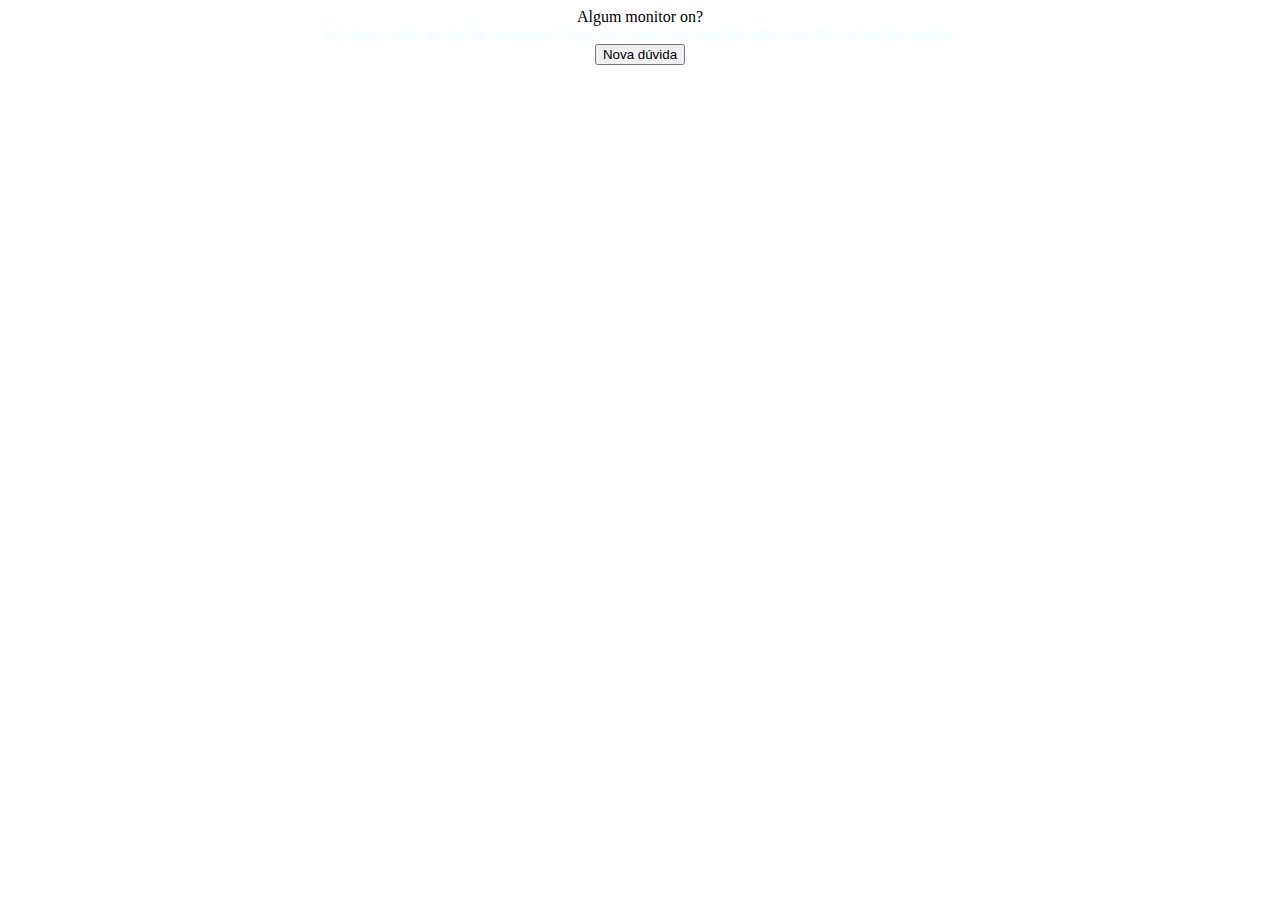
==== view/index.html @ 04c66e34 "Modify paths for bcchub hospedage" ====
<html>
    <head>
        <base href="/ipmonitoria/">
        <meta charset="utf-8">
        <meta name="viewport" content="width=device-width,initial-scale=1.0">
        <link rel="stylesheet" href="stylesheets/index.css">
        <title>Monitoria IP</title>
        <link rel="icon" href="stylesheets/resources/coffee.png">
        
        <link href="https://cdn.jsdelivr.net/npm/bootstrap@5.0.2/dist/css/bootstrap.min.css" rel="stylesheet" integrity="sha384-EVSTQN3/azprG1Anm3QDgpJLIm9Nao0Yz1ztcQTwFspd3yD65VohhpuuCOmLASjC" crossorigin="anonymous">
        <script src="https://cdn.jsdelivr.net/npm/bootstrap@5.0.2/dist/js/bootstrap.bundle.min.js" integrity="sha384-MrcW6ZMFYlzcLA8Nl+NtUVF0sA7MsXsP1UyJoMp4YLEuNSfAP+JcXn/tWtIaxVXM" crossorigin="anonymous"></script>
        <script src="https://cdnjs.cloudflare.com/ajax/libs/jquery/3.6.0/jquery.min.js"></script>
      </head>

    <body class="body"> 
        <div id="navBar">
        </div>
        
        <div style="position: relative;text-align: center;">
            <div id="parent">
                <label id="headTxt">Algum monitor on?</label>
                <br>
                <label id="descTxt" style="color: azure;"> Seja bem vindo ao site da monitoria! Aqui você pode tirar suas dúvidas e receber avisos da matéria.</label>
                
                <div id="questionDiv">
                    <button id="questionBtn" onclick="location.href='perguntar';">
                        Nova dúvida
                    </button>
                    <a style="display: block; color: white; margin-top: 5%; text-decoration: none;" href="search">Já fez uma pergunta? Clique aqui.</a>
                </div>
                <div id="telegramDiv" style="margin-top: 20%;" onclick="window.open('http://t.me/MonitoriaIP_bot','mywindow');">
                    <img src="stylesheets/resources/telegram-2.png" style="margin: 5%;width: 70vw;margin-left: 2.5%;height: auto;">
                    
                    <label style="color: white;"> Nós também temos um <b>bot</b> no telegram! Clique aqui para testá-lo.</label>
                </div>
                
            </div>
        </div>    


        <script>
            if(/(android|bb\d+|meego).+mobile|avantgo|bada\/|blackberry|blazer|compal|elaine|fennec|hiptop|iemobile|ip(hone|od)|ipad|iris|kindle|Android|Silk|lge |maemo|midp|mmp|netfront|opera m(ob|in)i|palm( os)?|phone|p(ixi|re)\/|plucker|pocket|psp|series(4|6)0|symbian|treo|up\.(browser|link)|vodafone|wap|windows (ce|phone)|xda|xiino/i.test(navigator.userAgent) 
                || /1207|6310|6590|3gso|4thp|50[1-6]i|770s|802s|a wa|abac|ac(er|oo|s\-)|ai(ko|rn)|al(av|ca|co)|amoi|an(ex|ny|yw)|aptu|ar(ch|go)|as(te|us)|attw|au(di|\-m|r |s )|avan|be(ck|ll|nq)|bi(lb|rd)|bl(ac|az)|br(e|v)w|bumb|bw\-(n|u)|c55\/|capi|ccwa|cdm\-|cell|chtm|cldc|cmd\-|co(mp|nd)|craw|da(it|ll|ng)|dbte|dc\-s|devi|dica|dmob|do(c|p)o|ds(12|\-d)|el(49|ai)|em(l2|ul)|er(ic|k0)|esl8|ez([4-7]0|os|wa|ze)|fetc|fly(\-|_)|g1 u|g560|gene|gf\-5|g\-mo|go(\.w|od)|gr(ad|un)|haie|hcit|hd\-(m|p|t)|hei\-|hi(pt|ta)|hp( i|ip)|hs\-c|ht(c(\-| |_|a|g|p|s|t)|tp)|hu(aw|tc)|i\-(20|go|ma)|i230|iac( |\-|\/)|ibro|idea|ig01|ikom|im1k|inno|ipaq|iris|ja(t|v)a|jbro|jemu|jigs|kddi|keji|kgt( |\/)|klon|kpt |kwc\-|kyo(c|k)|le(no|xi)|lg( g|\/(k|l|u)|50|54|\-[a-w])|libw|lynx|m1\-w|m3ga|m50\/|ma(te|ui|xo)|mc(01|21|ca)|m\-cr|me(rc|ri)|mi(o8|oa|ts)|mmef|mo(01|02|bi|de|do|t(\-| |o|v)|zz)|mt(50|p1|v )|mwbp|mywa|n10[0-2]|n20[2-3]|n30(0|2)|n50(0|2|5)|n7(0(0|1)|10)|ne((c|m)\-|on|tf|wf|wg|wt)|nok(6|i)|nzph|o2im|op(ti|wv)|oran|owg1|p800|pan(a|d|t)|pdxg|pg(13|\-([1-8]|c))|phil|pire|pl(ay|uc)|pn\-2|po(ck|rt|se)|prox|psio|pt\-g|qa\-a|qc(07|12|21|32|60|\-[2-7]|i\-)|qtek|r380|r600|raks|rim9|ro(ve|zo)|s55\/|sa(ge|ma|mm|ms|ny|va)|sc(01|h\-|oo|p\-)|sdk\/|se(c(\-|0|1)|47|mc|nd|ri)|sgh\-|shar|sie(\-|m)|sk\-0|sl(45|id)|sm(al|ar|b3|it|t5)|so(ft|ny)|sp(01|h\-|v\-|v )|sy(01|mb)|t2(18|50)|t6(00|10|18)|ta(gt|lk)|tcl\-|tdg\-|tel(i|m)|tim\-|t\-mo|to(pl|sh)|ts(70|m\-|m3|m5)|tx\-9|up(\.b|g1|si)|utst|v400|v750|veri|vi(rg|te)|vk(40|5[0-3]|\-v)|vm40|voda|vulc|vx(52|53|60|61|70|80|81|83|85|98)|w3c(\-| )|webc|whit|wi(g |nc|nw)|wmlb|wonu|x700|yas\-|your|zeto|zte\-/i.test(navigator.userAgent.substr(0,4))) { 
                
            }else{
                document.getElementById("telegramDiv").style.display = "none"
            }
          $(function(){
            $("#navBar").load("navBar.html");
          });
        </script>

    </body>
</html>
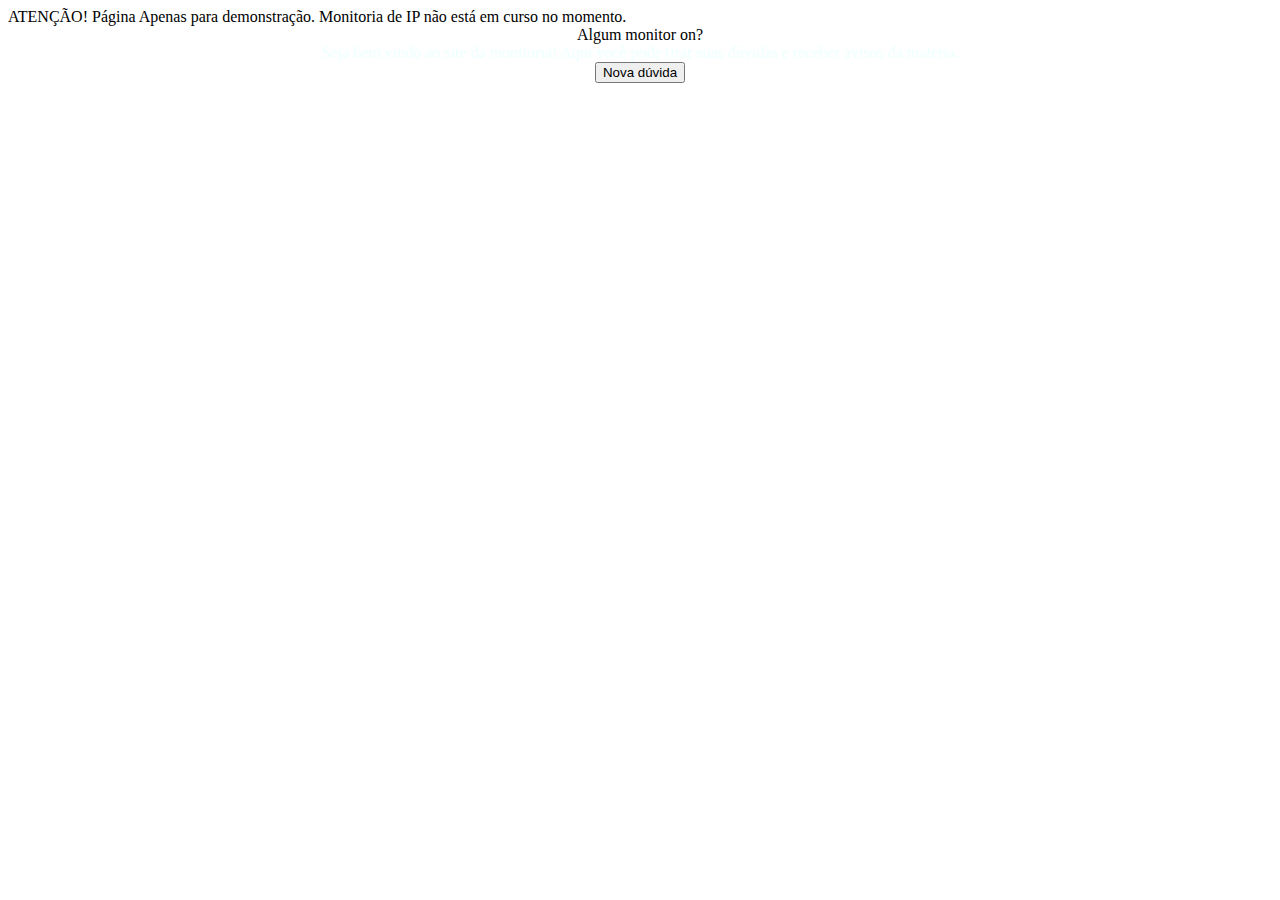
==== commit 1c2da8ba: "Aviso de página não disponível" ====
--- a/view/index.html
+++ b/view/index.html
@@ -15,7 +15,11 @@
     <body class="body"> 
         <div id="navBar">
         </div>
-        
+        <!-- Aviso de pagina indisponivel com fundo amarelo em capslock-->
+        <div id="warningDiv">
+            <label id="warningTxt">ATENÇÃO! Página Apenas para demonstração. Monitoria de IP não está em curso no momento. </label>  
+            </label>
+        </div>
         <div style="position: relative;text-align: center;">
             <div id="parent">
                 <label id="headTxt">Algum monitor on?</label>
--- a/view/stylesheets/index.css
+++ b/view/stylesheets/index.css
@@ -0,0 +1,153 @@
+#questionDiv{
+    top: 0;
+    left: 0;
+    bottom: 0;
+    right: 0;
+    margin: auto;
+    margin-top: 3%;
+
+    background-color: transparent;
+    height:20vh;
+    width: 40vw;
+
+}
+
+.body{
+    background: no-repeat center top fixed;
+    background-color: #5e666d;
+    background-image:url(/ipmonitoria/stylesheets/resources/notebook-4.webp);
+    background-position: center;
+    background-size:cover;
+}
+
+#parent{
+    position: absolute;
+    width: 65%;
+    height: 100%;
+    margin-top: 10%;
+    margin-left: 18%;
+}
+
+#questionBtn{
+
+    background: rgba(255, 255, 255,0);
+    border: none;
+    border:solid 2px white;
+    border-radius: 5px;
+    font-size: 1.5vw;
+    color:white;
+    padding: 5%;
+    padding-left: 10%;
+    padding-right: 10%;
+    transition: background-color .5s;
+    
+}
+
+#questionBtn:hover {
+    background:rgba(255, 255, 255, 0.26);
+    color:white; 
+}
+
+#btnOutline{
+    margin: 5%;
+    border:none;
+    border-radius: 1pt;
+    box-shadow: 0 0 1pt #fff;
+    
+    outline:none;
+}
+
+#questionImg{
+    width: auto;
+    max-width: 200px;
+    max-height: 200px;
+    margin: 20%;
+    margin-left: 23%;
+    margin-top: 15%;
+    opacity: 0.4;
+}
+
+#headTxt{
+    color:azure;
+    font-weight: 700;
+}
+@media(max-width:900px){
+    #parent{
+        margin-left: 5%;
+        width:90%
+    }
+
+    #questionDiv{
+        width: 60vw;
+    }
+
+    #questionBtn{
+        
+        margin-top: 10%;
+        font-size:7vw
+    }
+}
+
+@media(min-width:900px) and (max-width:1700px){
+    #parent{
+        margin-left: 5%;
+        width:90%
+    }
+
+    #questionDiv{
+        width: 60vw;
+    }
+
+    #questionBtn{
+        font-size:2vw
+    }
+}
+
+@media (max-width:600px) {
+
+    #headTxt{
+        font-size: 10vw;
+    }
+
+    #descTxt{
+        font-size: 5vw;
+    }
+    
+}
+
+@media (min-width:600px) and (max-width:1500px){
+
+    #headTxt{
+        font-size: 6vw;
+    }
+
+    #descTxt{
+        font-size: 3vw;
+    }
+
+}
+
+@media (min-width:1500px){
+
+    #headTxt{
+        font-size: 5vw;
+    }
+
+    #descTxt{
+        font-size: 2vw
+    }
+    
+
+}
+
+/* Modificação para o warning */
+#warningDiv{
+    text-align: center;
+    background-color: yellow;
+}
+
+#warningTxt{
+    color: black;
+    font-weight: 700;
+    font-size: 2em;
+}